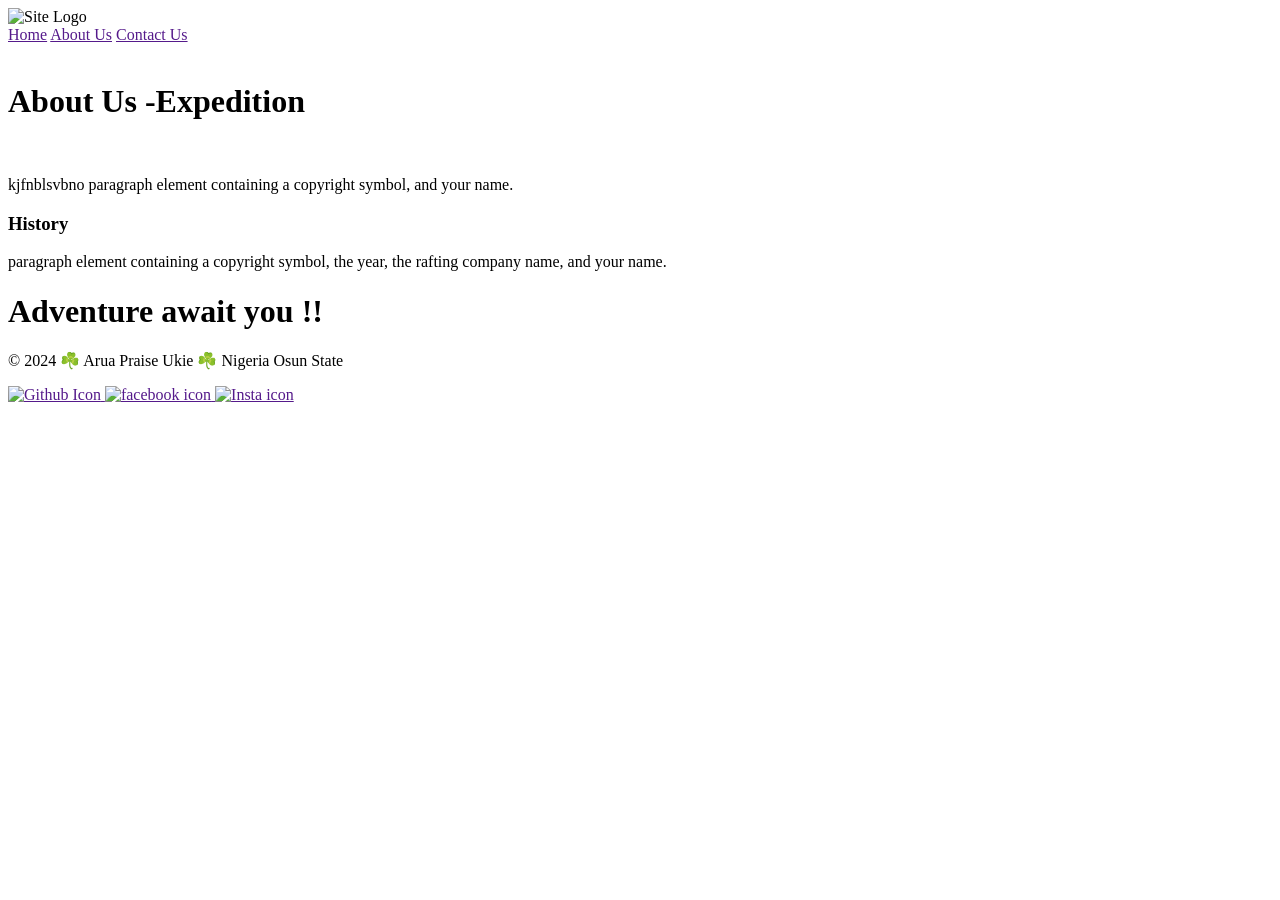
==== wwr/about.html @ d296d3d3 "Resolved merge conflicts in index.html" ====
<!DOCTYPE html>
<html lang="en">

<head>
    <meta charset="UTF-8">
    <meta name="viewport" content="width=device-width, initial-scale=1.0">
    <title>About</title>
    <link rel="stylesheet" href="styles/rafting.css">
</head>

<body>
    <header>
        <img src="images/image.png" alt="Site Logo">
        <nav>
            <a href="">Home</a>
            <a href="">About Us</a>
            <a href="">Contact Us</a>
        </nav>
    </header>
    <main>
        <img src="images/image-copy.png" alt="">
        <h1>About Us -Expedition </h1>
        <img src="images/prfimg.png" alt="">
        <p>kjfnblsvbno paragraph element containing a copyright symbol, and your name.

        </p>
        <h3>History</h3>
        <p>paragraph element containing a copyright symbol, the year, the rafting company name, and
            your name.</p>
        <h1>Adventure await you !!</h1>
    </main>
    <footer>
        <p>&copy; 2024 ☘️ Arua Praise Ukie ☘️ Nigeria Osun State</p>
        <nav class="socialmedia">
            <a href="">
                <img src="images/Github.png" alt="Github Icon">
            </a>
            <a href="">
                <img src="images/facebook.png" alt="facebook icon">
            </a>
            <a href="">
                <img src="images/insta.png" alt="Insta icon">
            </a>
        </nav>
    </footer>
</body>

</html>
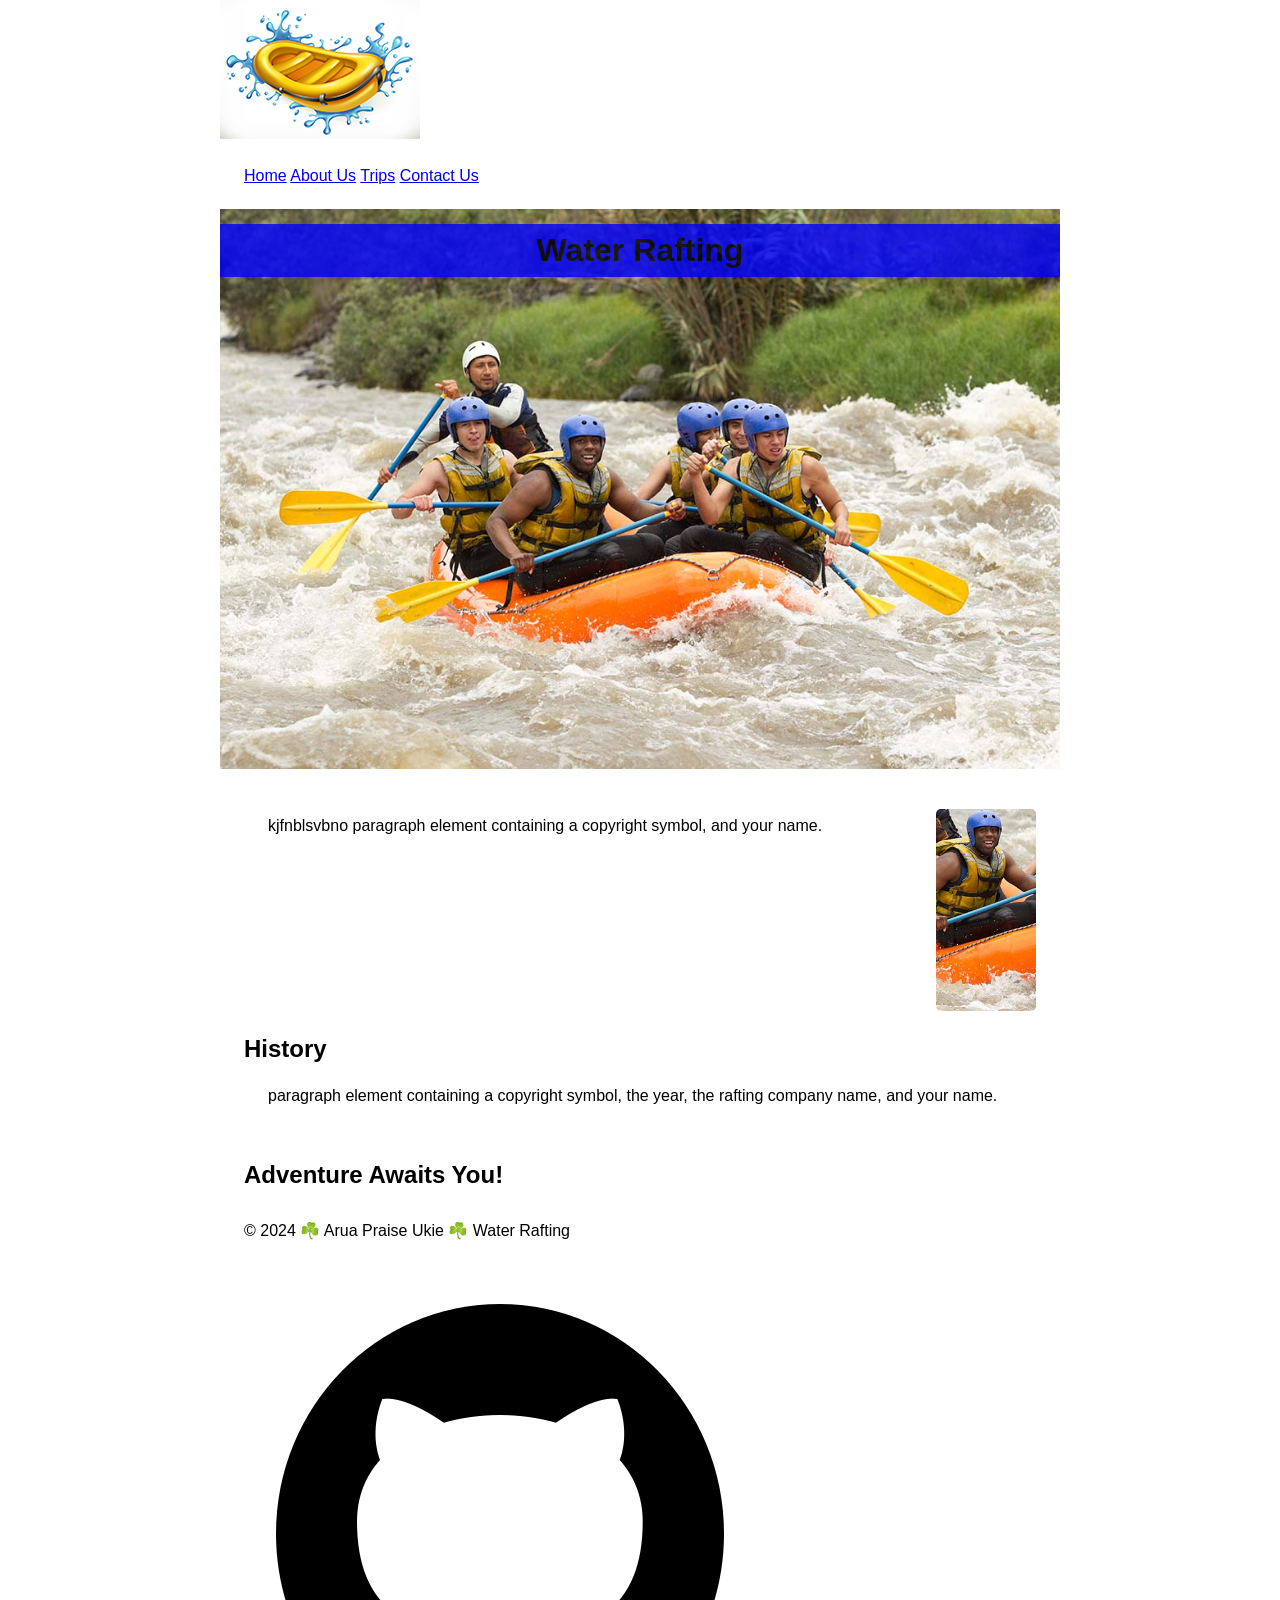
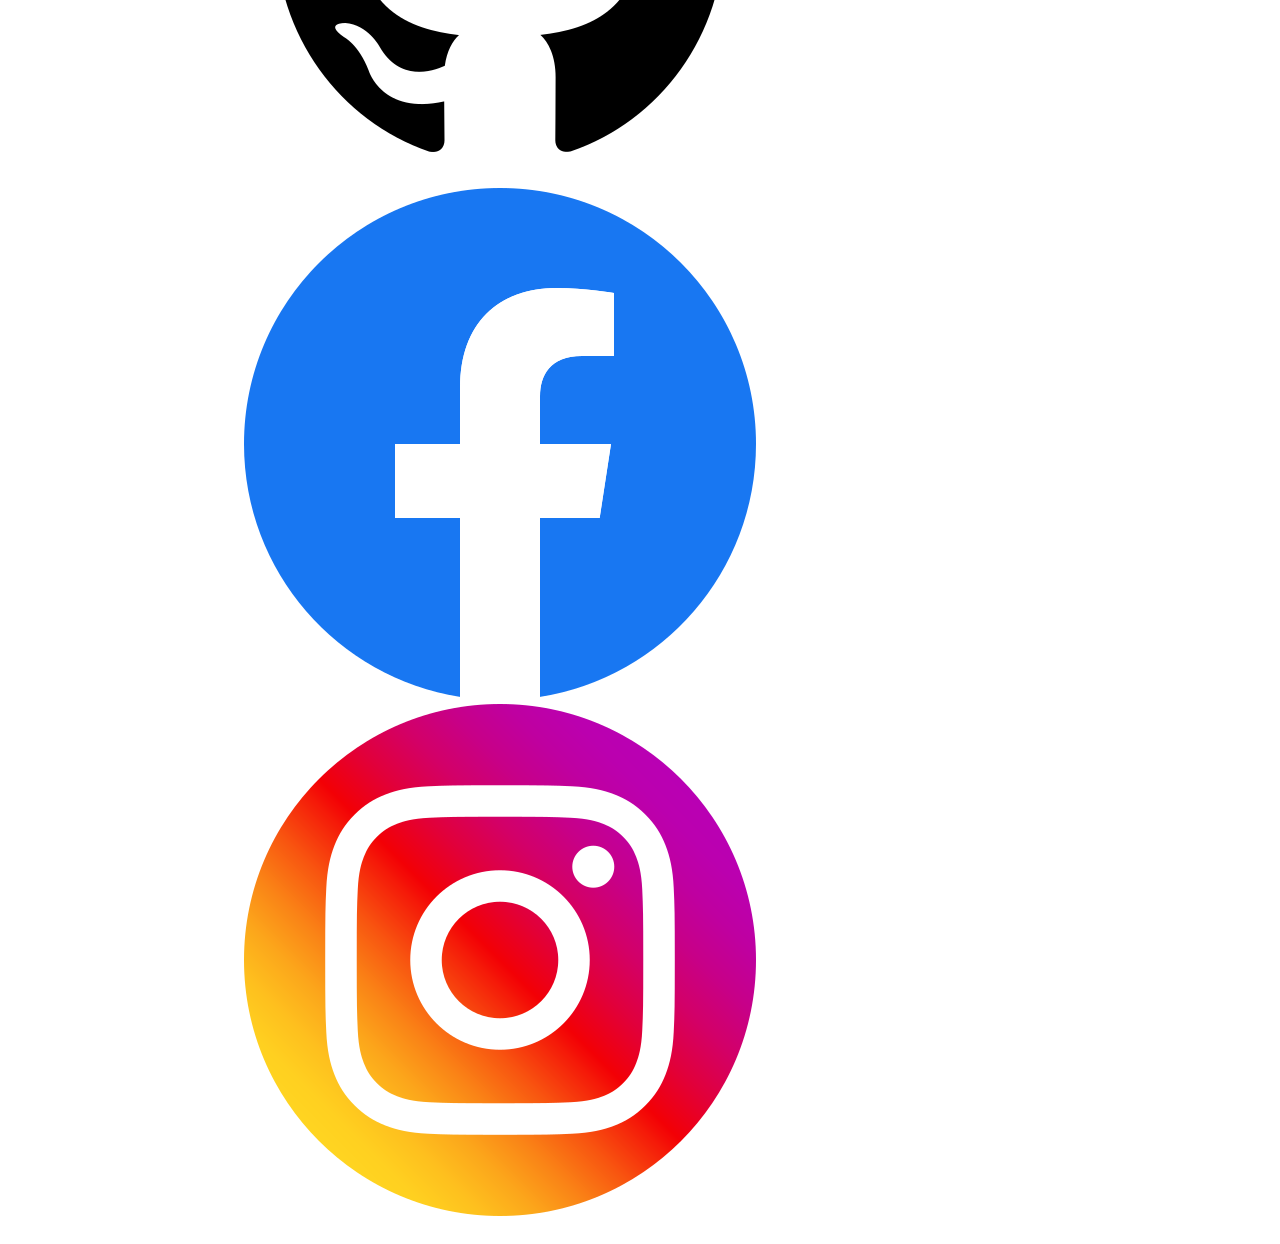
==== commit b9af97ff: "Water Rafting Com" ====
--- a/wwr/about.html
+++ b/wwr/about.html
@@ -4,7 +4,10 @@
 <head>
     <meta charset="UTF-8">
     <meta name="viewport" content="width=device-width, initial-scale=1.0">
-    <title>About</title>
+    <meta name="description"
+      content="Explore my academic journey at BYU-Idaho. This portfolio showcases my coursework, projects, and the skills I'm developing throughout my degree program.">
+    <meta name="author" content="Arua Praise">
+    <title> WDD 130 | ARUA PRAISE </title>
     <link rel="stylesheet" href="styles/rafting.css">
 </head>
 
@@ -12,25 +15,33 @@
     <header>
         <img src="images/image.png" alt="Site Logo">
         <nav>
-            <a href="">Home</a>
-            <a href="">About Us</a>
-            <a href="">Contact Us</a>
+            <a href="index.html">Home</a>
+            <a href="about.html">About Us</a>
+            <a href="trips.html">Trips</a>
+            <a href="contact.html">Contact Us</a>
         </nav>
     </header>
     <main>
-        <img src="images/image-copy.png" alt="">
-        <h1>About Us -Expedition </h1>
-        <img src="images/prfimg.png" alt="">
-        <p>kjfnblsvbno paragraph element containing a copyright symbol, and your name.
+        <div class="hero">
+            <img src="images/imagec.png" alt="">
+            <h1>Water Rafting </h1>
+            <article>
+                <img src="images/prfimg.png" alt="">
+                <p>kjfnblsvbno paragraph element containing a copyright symbol, and your name.</p>
+            </article>
+        </div>
 
-        </p>
-        <h3>History</h3>
-        <p>paragraph element containing a copyright symbol, the year, the rafting company name, and
-            your name.</p>
-        <h1>Adventure await you !!</h1>
+        <section>
+            <h2>History</h2>
+            <p>paragraph element containing a copyright symbol, the year, the rafting company name,
+                and your name.</p>
+        </section>
+        <section>
+            <h2>Adventure Awaits You!</h2>
+        </section>
     </main>
     <footer>
-        <p>&copy; 2024 ☘️ Arua Praise Ukie ☘️ Nigeria Osun State</p>
+        <p>&copy; 2024 ☘️ Arua Praise Ukie ☘️ Water Rafting</p>
         <nav class="socialmedia">
             <a href="">
                 <img src="images/Github.png" alt="Github Icon">
--- a/wwr/styles/rafting.css
+++ b/wwr/styles/rafting.css
@@ -0,0 +1,122 @@
+:root {
+    --main-color: red;
+    --minor-color: gray;
+
+}
+
+:root {
+    --primary-color: blue;
+    --secondary-color: gold;
+    --accent1-color: white;
+    --accent2-color: black;
+    --heading-font: "Roboto", Arial, sans-serif;
+    --body-font: Arial, Helvetica, sans-serif;
+}
+
+* {
+    margin: 0;
+    padding: 0;
+    box-sizing: border-box;
+}
+
+body {
+    font-family: var(--body-font);
+    color: var(--accent2-color);
+}
+
+header,
+main,
+footer {
+    max-width: 840px;
+    margin: 0 auto;
+}
+
+nav,
+p,
+section,
+article {
+    margin: 16px;
+    padding: 8px;
+}
+
+.socialmedia a {
+    text-decoration: none;
+}
+
+.hero {
+    position: relative;
+    overflow: hidden;
+}
+
+.hero img {
+    display: block;
+    width: 100%;
+    height: auto;
+    object-fit: cover;
+}
+
+h1 {
+    position: absolute;
+    top: 15px;
+    width: 100%;
+    text-align: center;
+    padding: .5rem;
+    background-color: var(--primary-color);
+    opacity: 0.8;
+}
+
+.hero article img {
+    width: 100px;
+    height: auto;
+    float: right;
+    margin-top: 1rem;
+    border-radius: 5px;
+}
+
+/* footer {
+    display: flex;
+    margin: 20px auto;
+} */
+
+/* .socialmedia img {
+    display: inline;
+    float: right;
+    width: 50px;
+    height: 50px;
+    margin: auto 10px;
+}
+
+h1,
+h2 {
+    font-family: var(--heading-font);
+    color: var(--secondary-color);
+}
+
+nav,
+p,
+section,
+article {
+    margin: 1rem;
+    padding: 8px;
+}
+
+.hero article {
+    position: absolute;
+    bottom: 0;
+    max-width: 100%;
+    max-height: 50%;
+    background-color: var(--secondary-color);
+    opacity: 0.89;
+    padding: 0;
+    display: flow-root;
+    border-radius: 5px;
+}
+
+.ero article p {
+    margin-left: 1em;
+}
+
+.hero article p,
+.hero article img {
+    margin: 0.5rem 1rem 0.5rem 1rem;
+} */
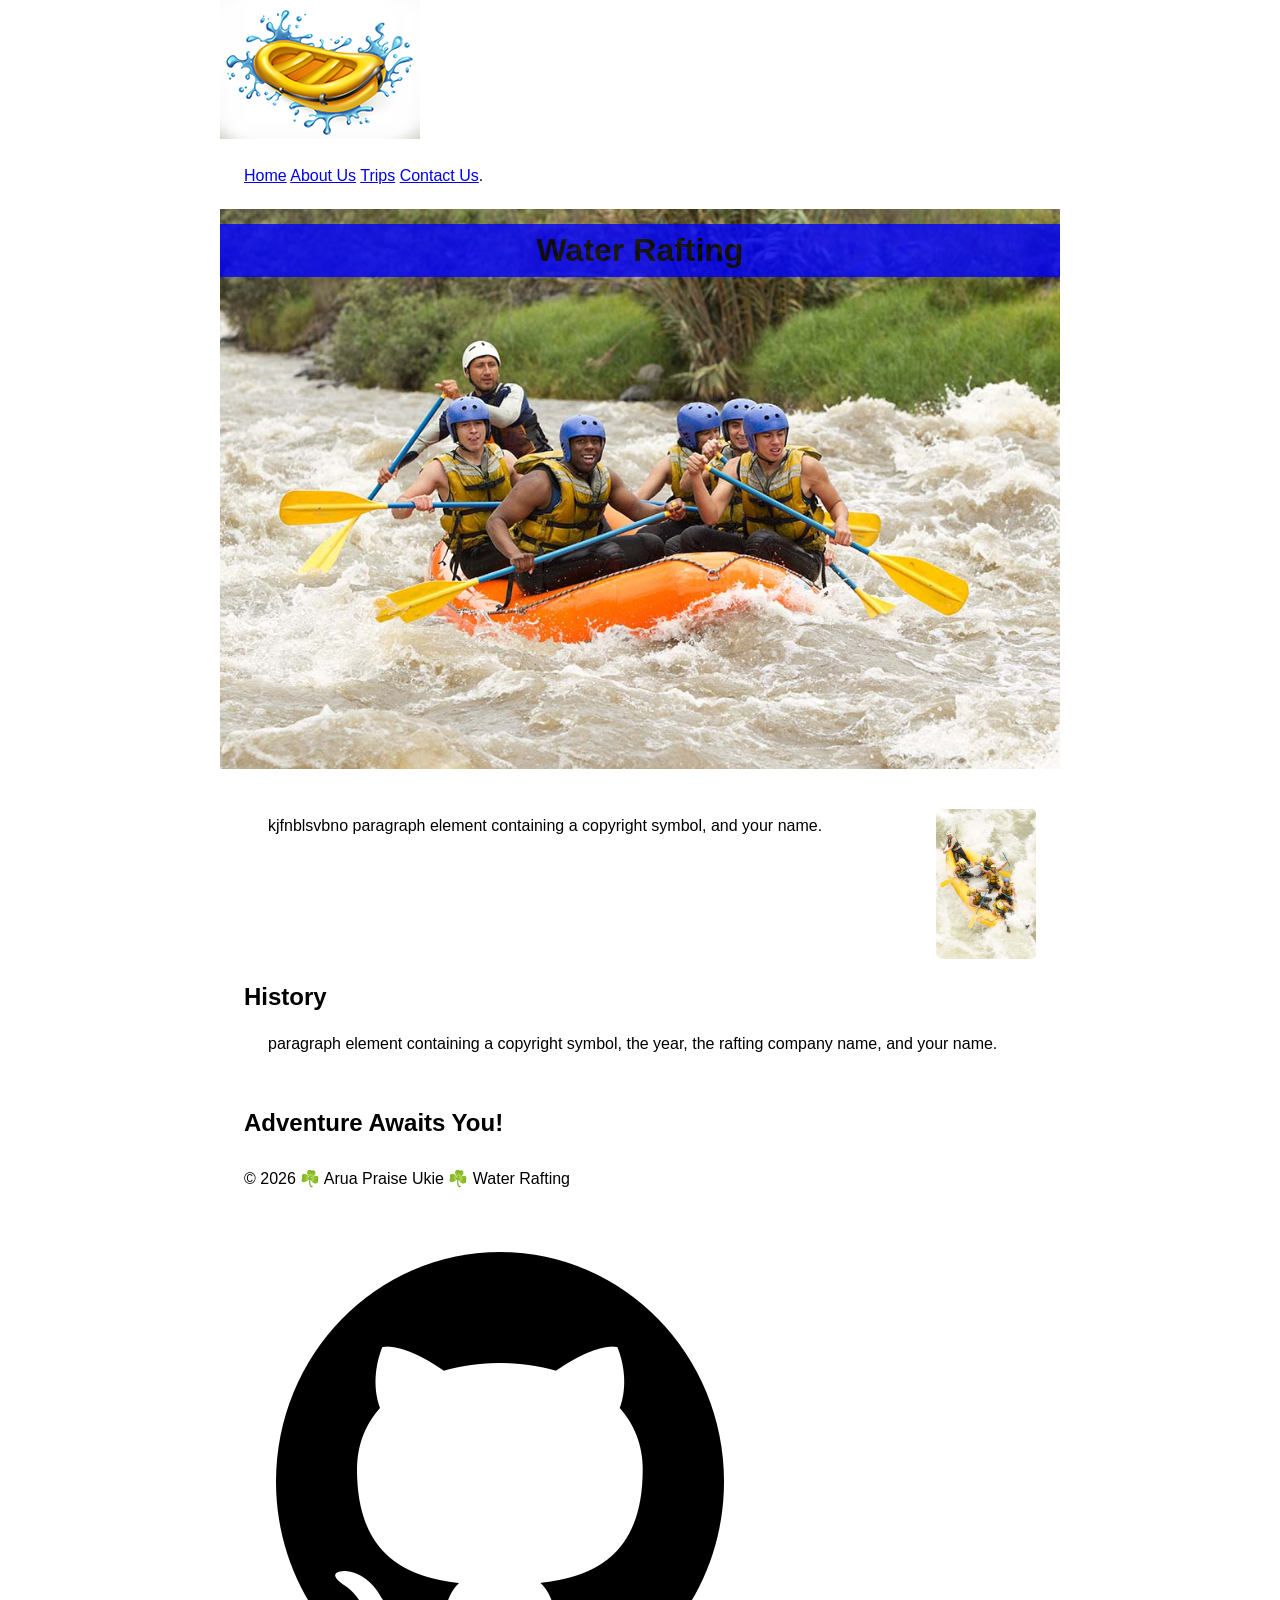
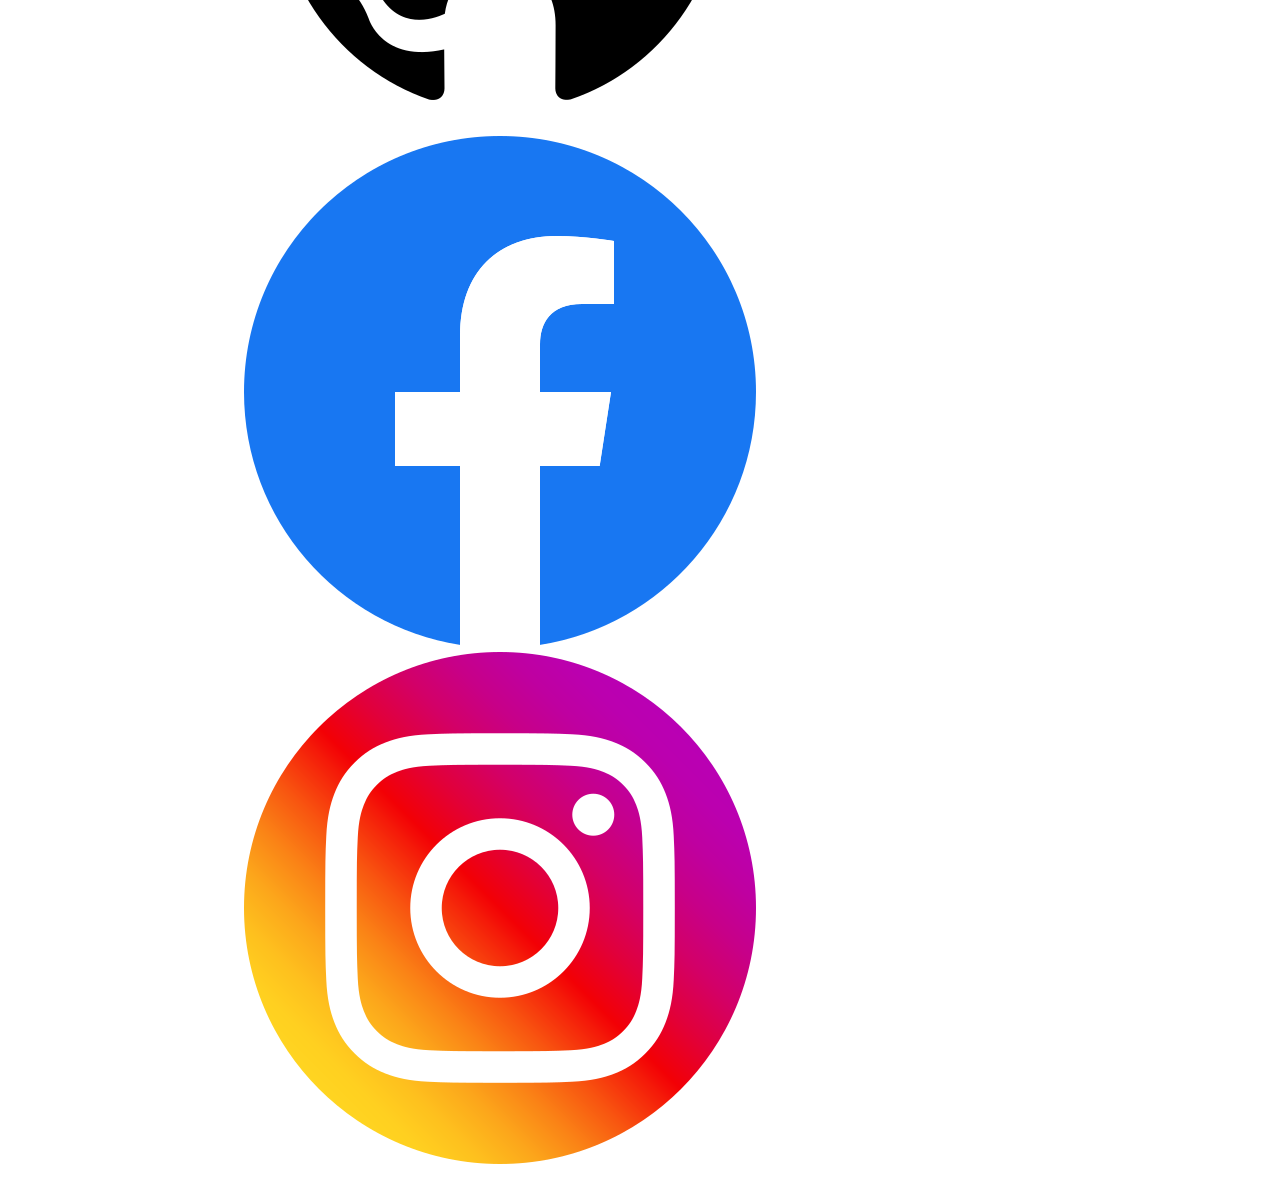
==== commit 2614cbc6: "Water Rafting Com" ====
--- a/wwr/about.html
+++ b/wwr/about.html
@@ -18,15 +18,15 @@
             <a href="index.html">Home</a>
             <a href="about.html">About Us</a>
             <a href="trips.html">Trips</a>
-            <a href="contact.html">Contact Us</a>
+            <a href="contact.html">Contact Us</a>.
         </nav>
     </header>
     <main>
         <div class="hero">
-            <img src="images/imagec.png" alt="">
+            <img src="images/imagec2.png" alt="hero image">
             <h1>Water Rafting </h1>
             <article>
-                <img src="images/prfimg.png" alt="">
+                <img src="images/hero.png" alt="happy working employee.">
                 <p>kjfnblsvbno paragraph element containing a copyright symbol, and your name.</p>
             </article>
         </div>
@@ -41,10 +41,10 @@
         </section>
     </main>
     <footer>
-        <p>&copy; 2024 ☘️ Arua Praise Ukie ☘️ Water Rafting</p>
+        <p>&copy; 2026 ☘️ Arua Praise Ukie ☘️ Water Rafting</p>
         <nav class="socialmedia">
             <a href="">
-                <img src="images/Github.png" alt="Github Icon">
+                <img src="images/gith.png" alt="Github Icon">
             </a>
             <a href="">
                 <img src="images/facebook.png" alt="facebook icon">
--- a/wwr/styles/rafting.css
+++ b/wwr/styles/rafting.css
@@ -1,13 +1,7 @@
-:root {
-    --main-color: red;
-    --minor-color: gray;
-
-}
-
 :root {
     --primary-color: blue;
     --secondary-color: gold;
-    --accent1-color: white;
+    /* --accent1-color: white; */
     --accent2-color: black;
     --heading-font: "Roboto", Arial, sans-serif;
     --body-font: Arial, Helvetica, sans-serif;
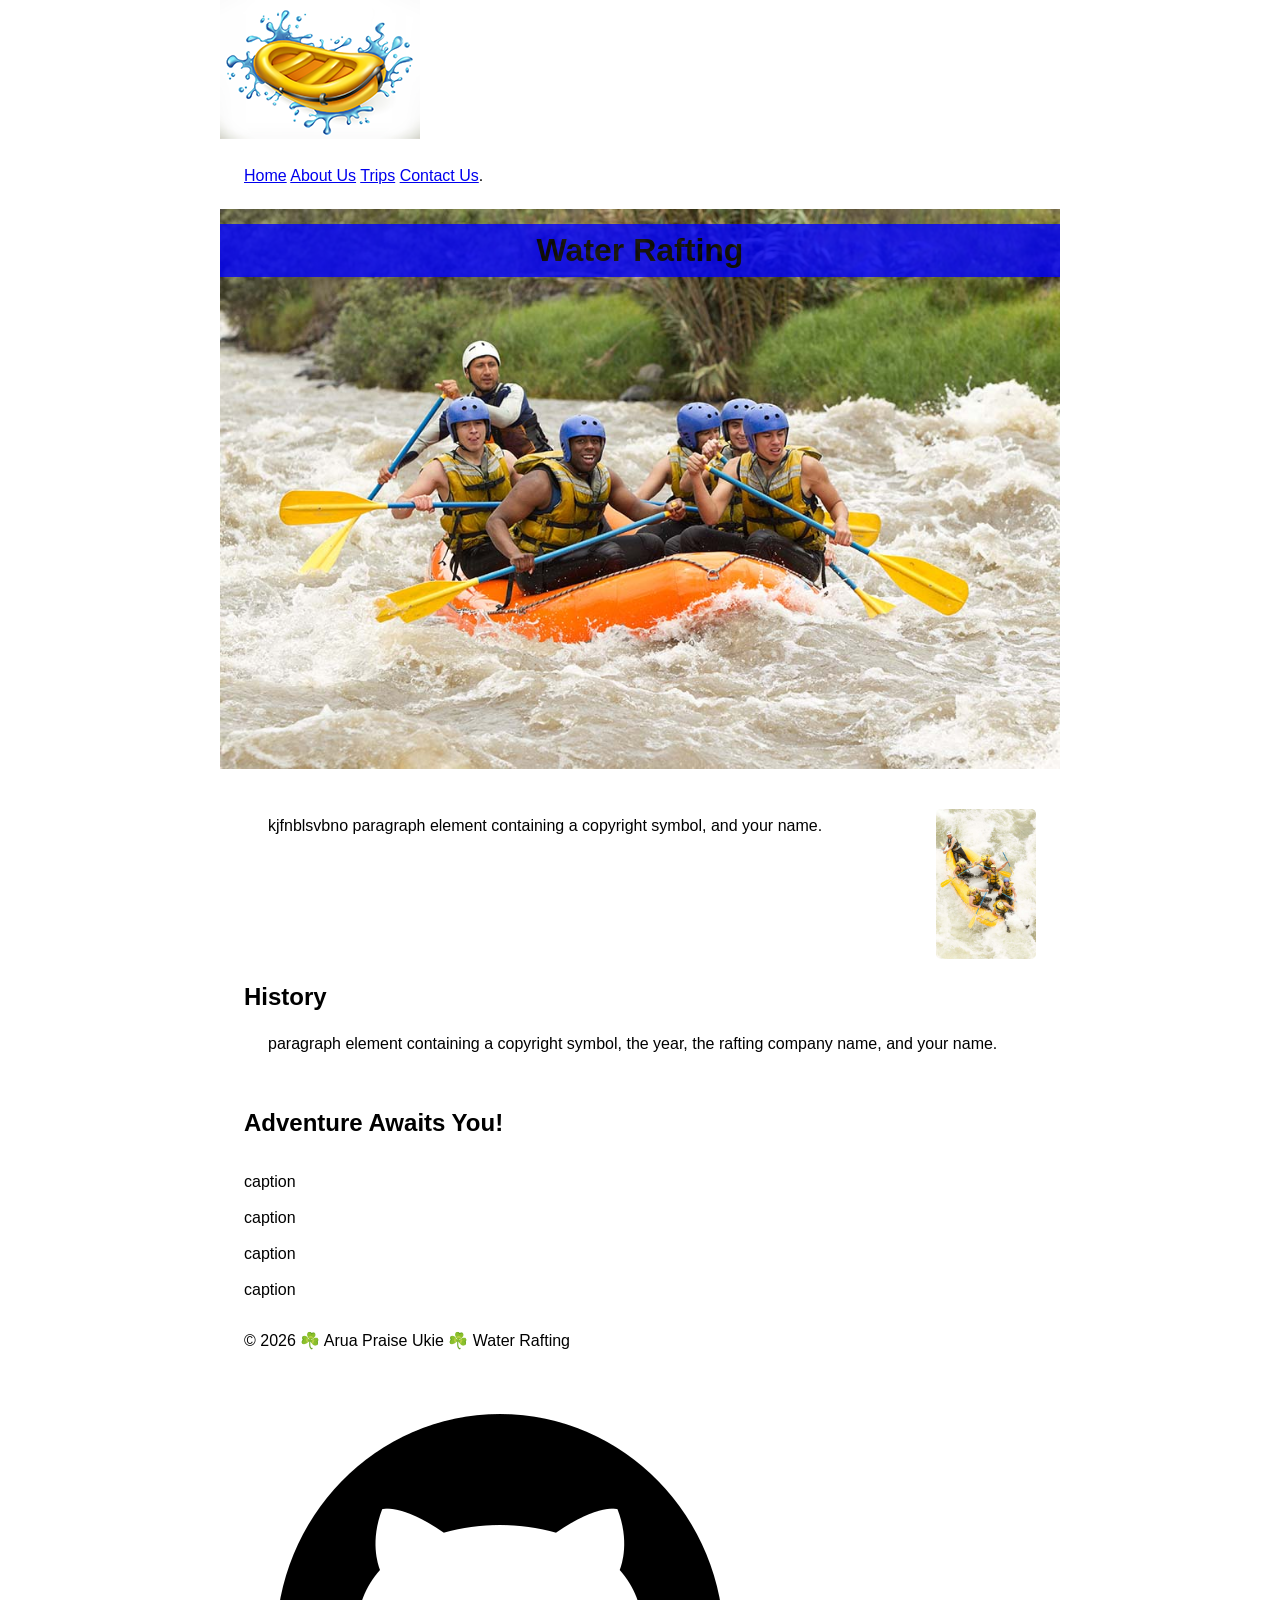
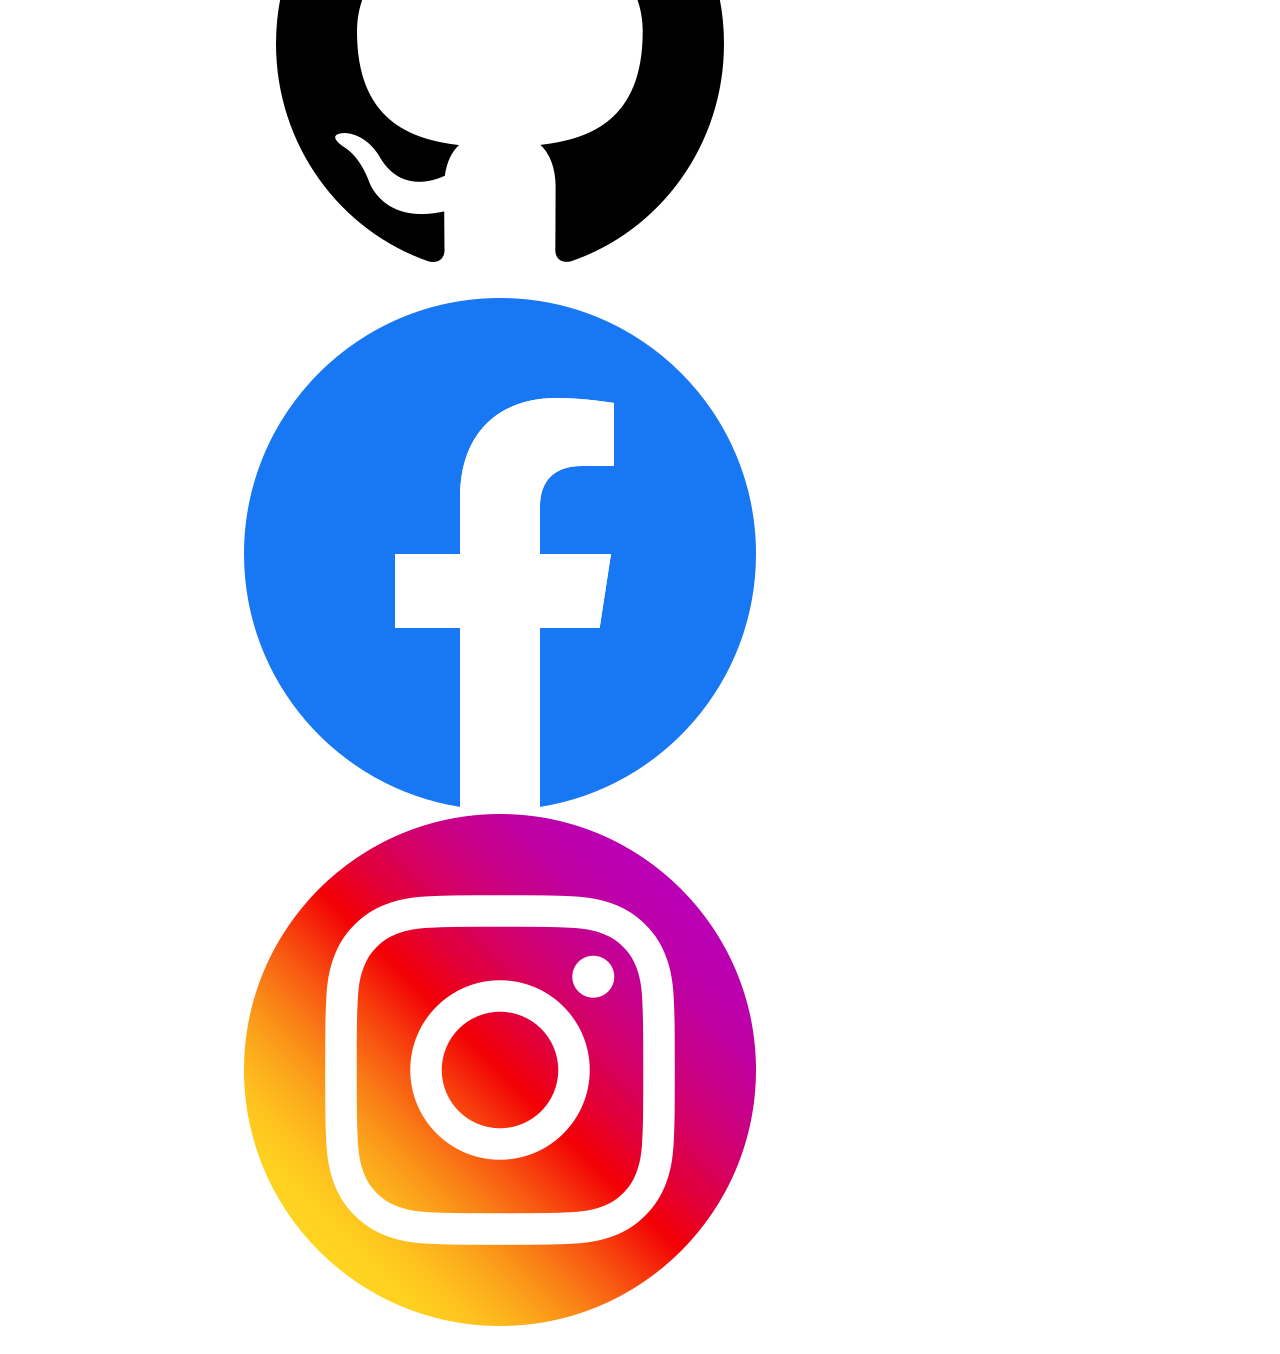
==== commit d9f35c37: "Water Rafting Com" ====
--- a/wwr/about.html
+++ b/wwr/about.html
@@ -7,7 +7,7 @@
     <meta name="description"
       content="Explore my academic journey at BYU-Idaho. This portfolio showcases my coursework, projects, and the skills I'm developing throughout my degree program.">
     <meta name="author" content="Arua Praise">
-    <title> WDD 130 | ARUA PRAISE </title>
+    <title>About Us Water Rafting</title>
     <link rel="stylesheet" href="styles/rafting.css">
 </head>
 
@@ -38,6 +38,26 @@
         </section>
         <section>
             <h2>Adventure Awaits You!</h2>
+            <figure>
+                <img src="images/" alt="">
+                <figcaption></figcaption>
+            </figure>
+            <figure>
+                <img src="images/" alt="">
+                <figcaption>caption</figcaption>
+            </figure>
+            <figure>
+                <img src="images/" alt="">
+                <figcaption>caption</figcaption>
+            </figure>
+            <figure>
+                <img src="images/" alt="">
+                <figcaption>caption</figcaption>
+            </figure>
+            <figure>
+                <img src="images/" alt="">
+                <figcaption>caption</figcaption>
+            </figure>
         </section>
     </main>
     <footer>
--- a/wwr/styles/rafting.css
+++ b/wwr/styles/rafting.css
@@ -1,7 +1,6 @@
 :root {
     --primary-color: blue;
     --secondary-color: gold;
-    /* --accent1-color: white; */
     --accent2-color: black;
     --heading-font: "Roboto", Arial, sans-serif;
     --body-font: Arial, Helvetica, sans-serif;
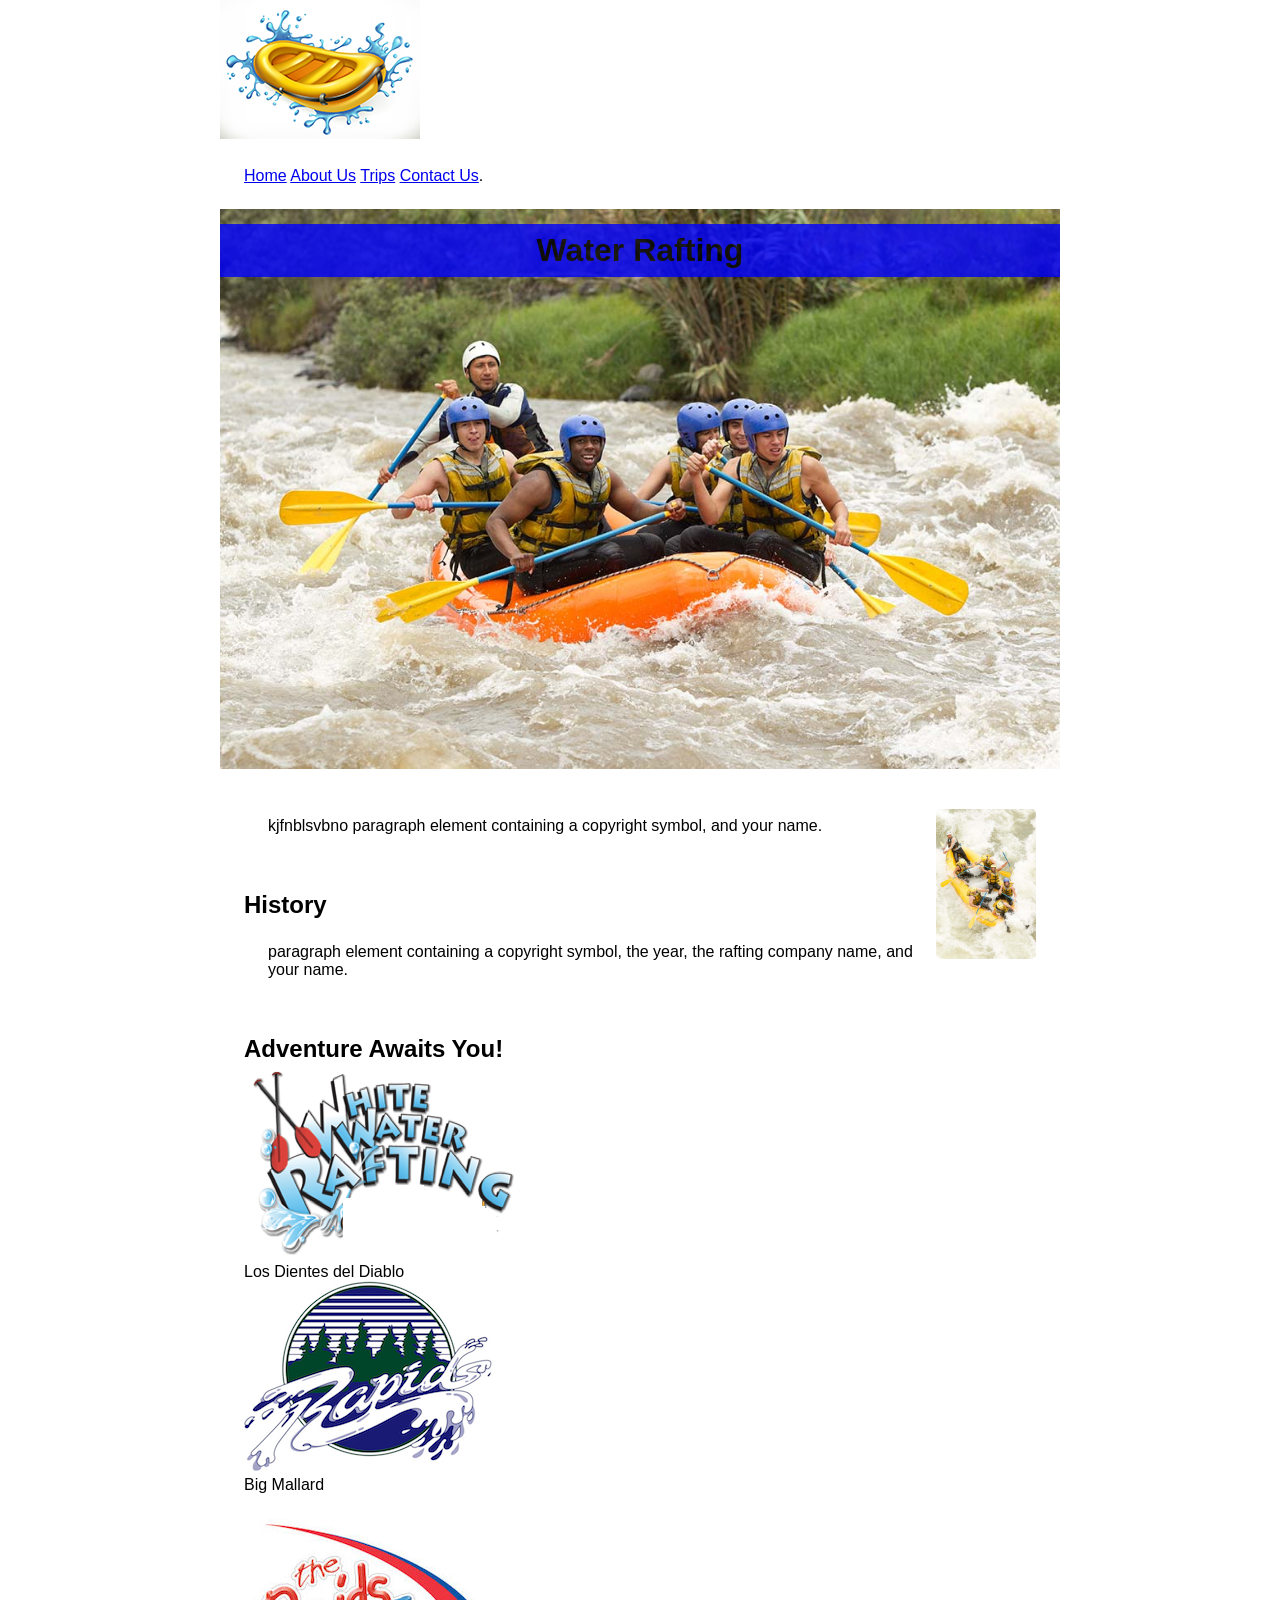
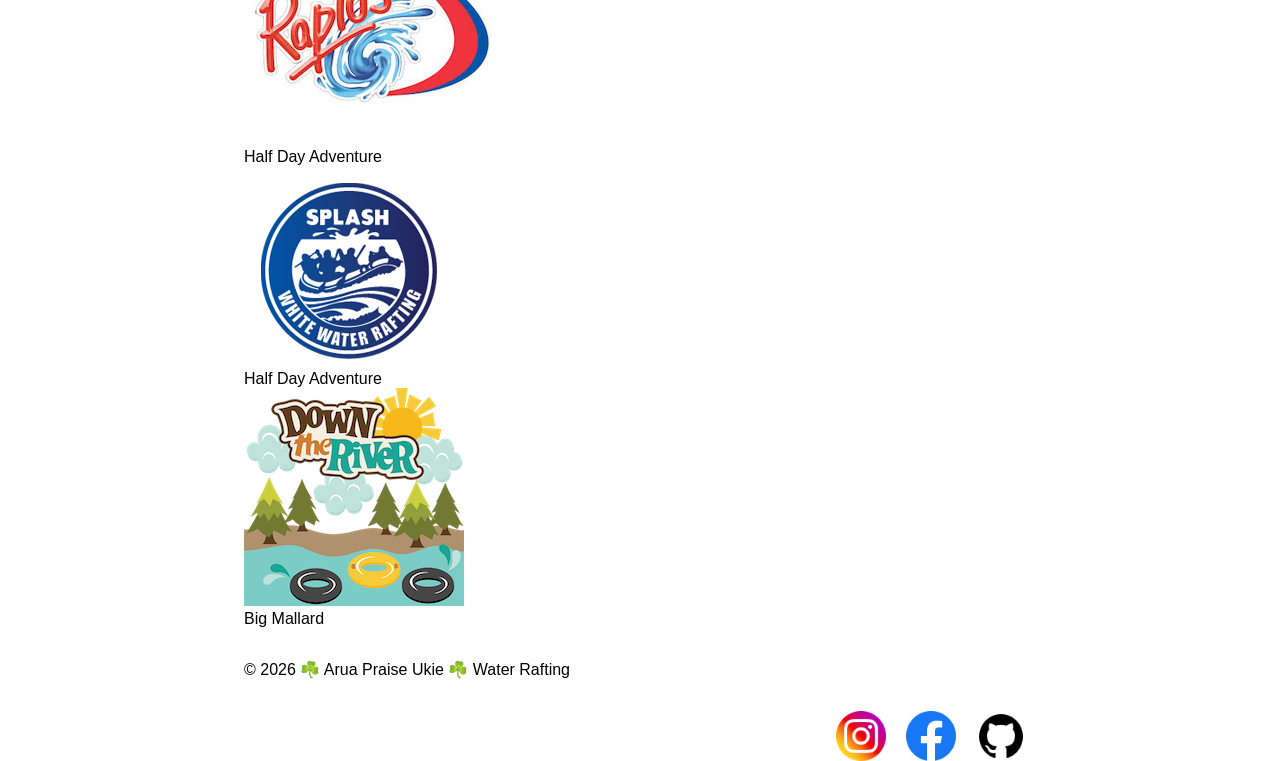
==== commit 82a1d4fd: "Water Rafting Com" ====
--- a/wwr/about.html
+++ b/wwr/about.html
@@ -39,24 +39,24 @@
         <section>
             <h2>Adventure Awaits You!</h2>
             <figure>
-                <img src="images/" alt="">
-                <figcaption></figcaption>
+                <img src="images/imga1.png" alt="Los Dientes del Diablo">
+                <figcaption>Los Dientes del Diablo</figcaption>
             </figure>
             <figure>
-                <img src="images/" alt="">
-                <figcaption>caption</figcaption>
+                <img src="images/imga2.png" alt="Big Mallard">
+                <figcaption>Big Mallard</figcaption>
             </figure>
             <figure>
-                <img src="images/" alt="">
-                <figcaption>caption</figcaption>
+                <img src="images/imga3.png" alt="Half Day Adventure">
+                <figcaption>Half Day Adventure</figcaption>
             </figure>
             <figure>
-                <img src="images/" alt="">
-                <figcaption>caption</figcaption>
+                <img src="images/imga4.png" alt="Half Day Adventure">
+                <figcaption>Half Day Adventure</figcaption>
             </figure>
             <figure>
-                <img src="images/" alt="">
-                <figcaption>caption</figcaption>
+                <img src="images/imga5.png" alt="Big Mallard">
+                <figcaption>Big Mallard</figcaption>
             </figure>
         </section>
     </main>
--- a/wwr/styles/rafting.css
+++ b/wwr/styles/rafting.css
@@ -38,7 +38,7 @@
 
 .hero {
     position: relative;
-    overflow: hidden;
+    /* overflow: hidden; */
 }
 
 .hero img {
@@ -66,18 +66,20 @@
     border-radius: 5px;
 }
 
-/* footer {
-    display: flex;
-    margin: 20px auto;
-} */
-
-/* .socialmedia img {
+.socialmedia img {
     display: inline;
     float: right;
     width: 50px;
     height: 50px;
     margin: auto 10px;
 }
+
+/* footer {
+    display: flex;
+    margin: 20px auto;
+} */
+
+/* 
 
 h1,
 h2 {
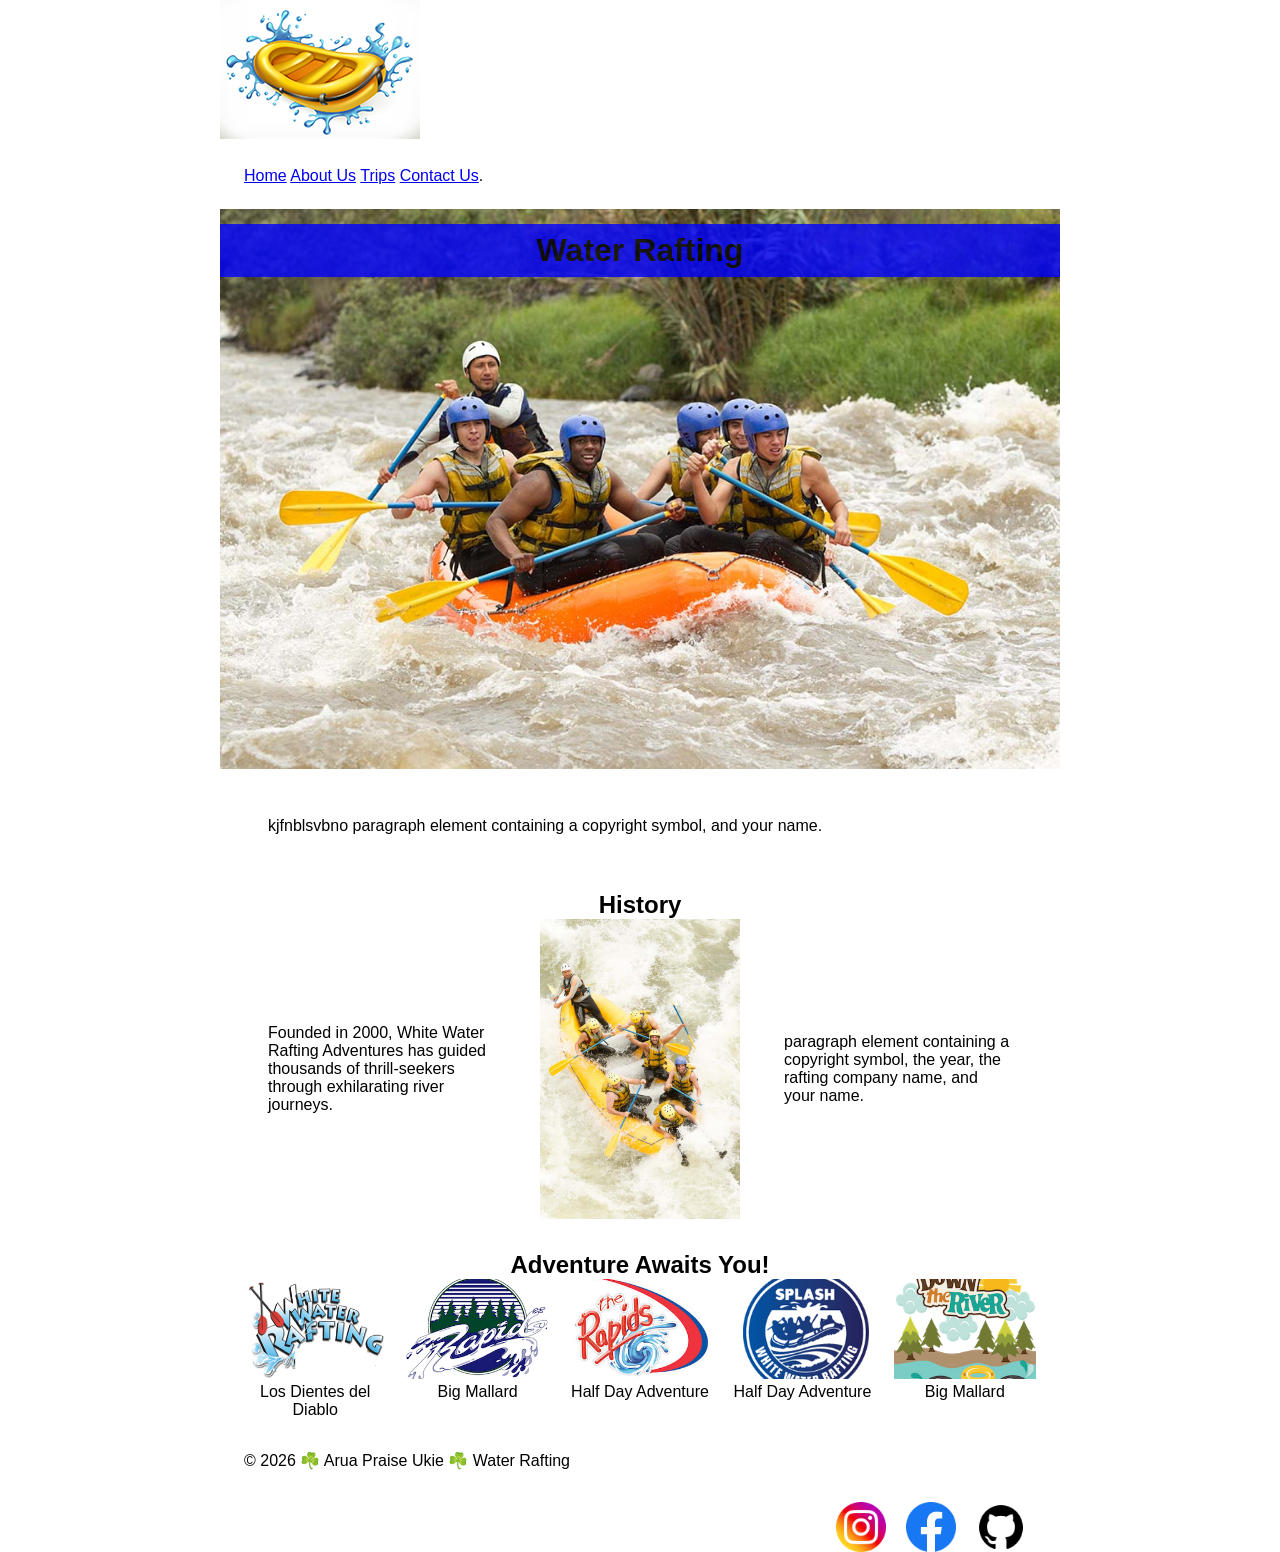
==== commit 0da23e5c: "Water Rafting Com" ====
--- a/wwr/about.html
+++ b/wwr/about.html
@@ -26,38 +26,50 @@
             <img src="images/imagec2.png" alt="hero image">
             <h1>Water Rafting </h1>
             <article>
-                <img src="images/hero.png" alt="happy working employee.">
+
                 <p>kjfnblsvbno paragraph element containing a copyright symbol, and your name.</p>
             </article>
         </div>
 
         <section>
             <h2>History</h2>
-            <p>paragraph element containing a copyright symbol, the year, the rafting company name,
-                and your name.</p>
+            <div class="historycontent">
+                <p>
+                    Founded in 2000, White Water Rafting Adventures has guided thousands of
+                    thrill-seekers through
+                    exhilarating river journeys.
+                </p>
+
+                <img src="images/hero.png" alt="happy working employee.">
+                <p>paragraph element containing a copyright symbol, the year, the rafting company
+                    name, and your name.</p>
+
+
         </section>
         <section>
             <h2>Adventure Awaits You!</h2>
-            <figure>
-                <img src="images/imga1.png" alt="Los Dientes del Diablo">
-                <figcaption>Los Dientes del Diablo</figcaption>
-            </figure>
-            <figure>
-                <img src="images/imga2.png" alt="Big Mallard">
-                <figcaption>Big Mallard</figcaption>
-            </figure>
-            <figure>
-                <img src="images/imga3.png" alt="Half Day Adventure">
-                <figcaption>Half Day Adventure</figcaption>
-            </figure>
-            <figure>
-                <img src="images/imga4.png" alt="Half Day Adventure">
-                <figcaption>Half Day Adventure</figcaption>
-            </figure>
-            <figure>
-                <img src="images/imga5.png" alt="Big Mallard">
-                <figcaption>Big Mallard</figcaption>
-            </figure>
+            <div class="aden-gal">
+                <figure>
+                    <img src="images/imga1.png" alt="Los Dientes del Diablo">
+                    <figcaption>Los Dientes del Diablo</figcaption>
+                </figure>
+                <figure>
+                    <img src="images/imga2.png" alt="Big Mallard">
+                    <figcaption>Big Mallard</figcaption>
+                </figure>
+                <figure>
+                    <img src="images/imga3.png" alt="Half Day Adventure">
+                    <figcaption>Half Day Adventure</figcaption>
+                </figure>
+                <figure>
+                    <img src="images/imga4.png" alt="Half Day Adventure">
+                    <figcaption>Half Day Adventure</figcaption>
+                </figure>
+                <figure>
+                    <img src="images/imga5.png" alt="Big Mallard">
+                    <figcaption>Big Mallard</figcaption>
+                </figure>
+            </div>
         </section>
     </main>
     <footer>
--- a/wwr/styles/rafting.css
+++ b/wwr/styles/rafting.css
@@ -74,6 +74,49 @@
     margin: auto 10px;
 }
 
+section h2 {
+    text-align: center;
+}
+
+.historycontent {
+    display: grid;
+    grid-template-columns: 1fr 200px 1fr;
+    gap: 20px;
+    align-items: center;
+}
+
+.historycontent img {
+    width: 200px;
+}
+
+.history h2 {
+    grid-column: 1 / -1;
+    text-align: center;
+}
+
+.aden-gal {
+    display: flex;
+    justify-content: space-between;
+    gap: 20px;
+}
+
+.aden-gal figure {
+    width: 150px;
+    text-align: center;
+}
+
+.aden-gal {
+    display: flex;
+    justify-content: space-between;
+    gap: 20px;
+}
+
+.aden-gal img {
+    width: 100%;
+    height: 100px;
+    object-fit: cover;
+}
+
 /* footer {
     display: flex;
     margin: 20px auto;
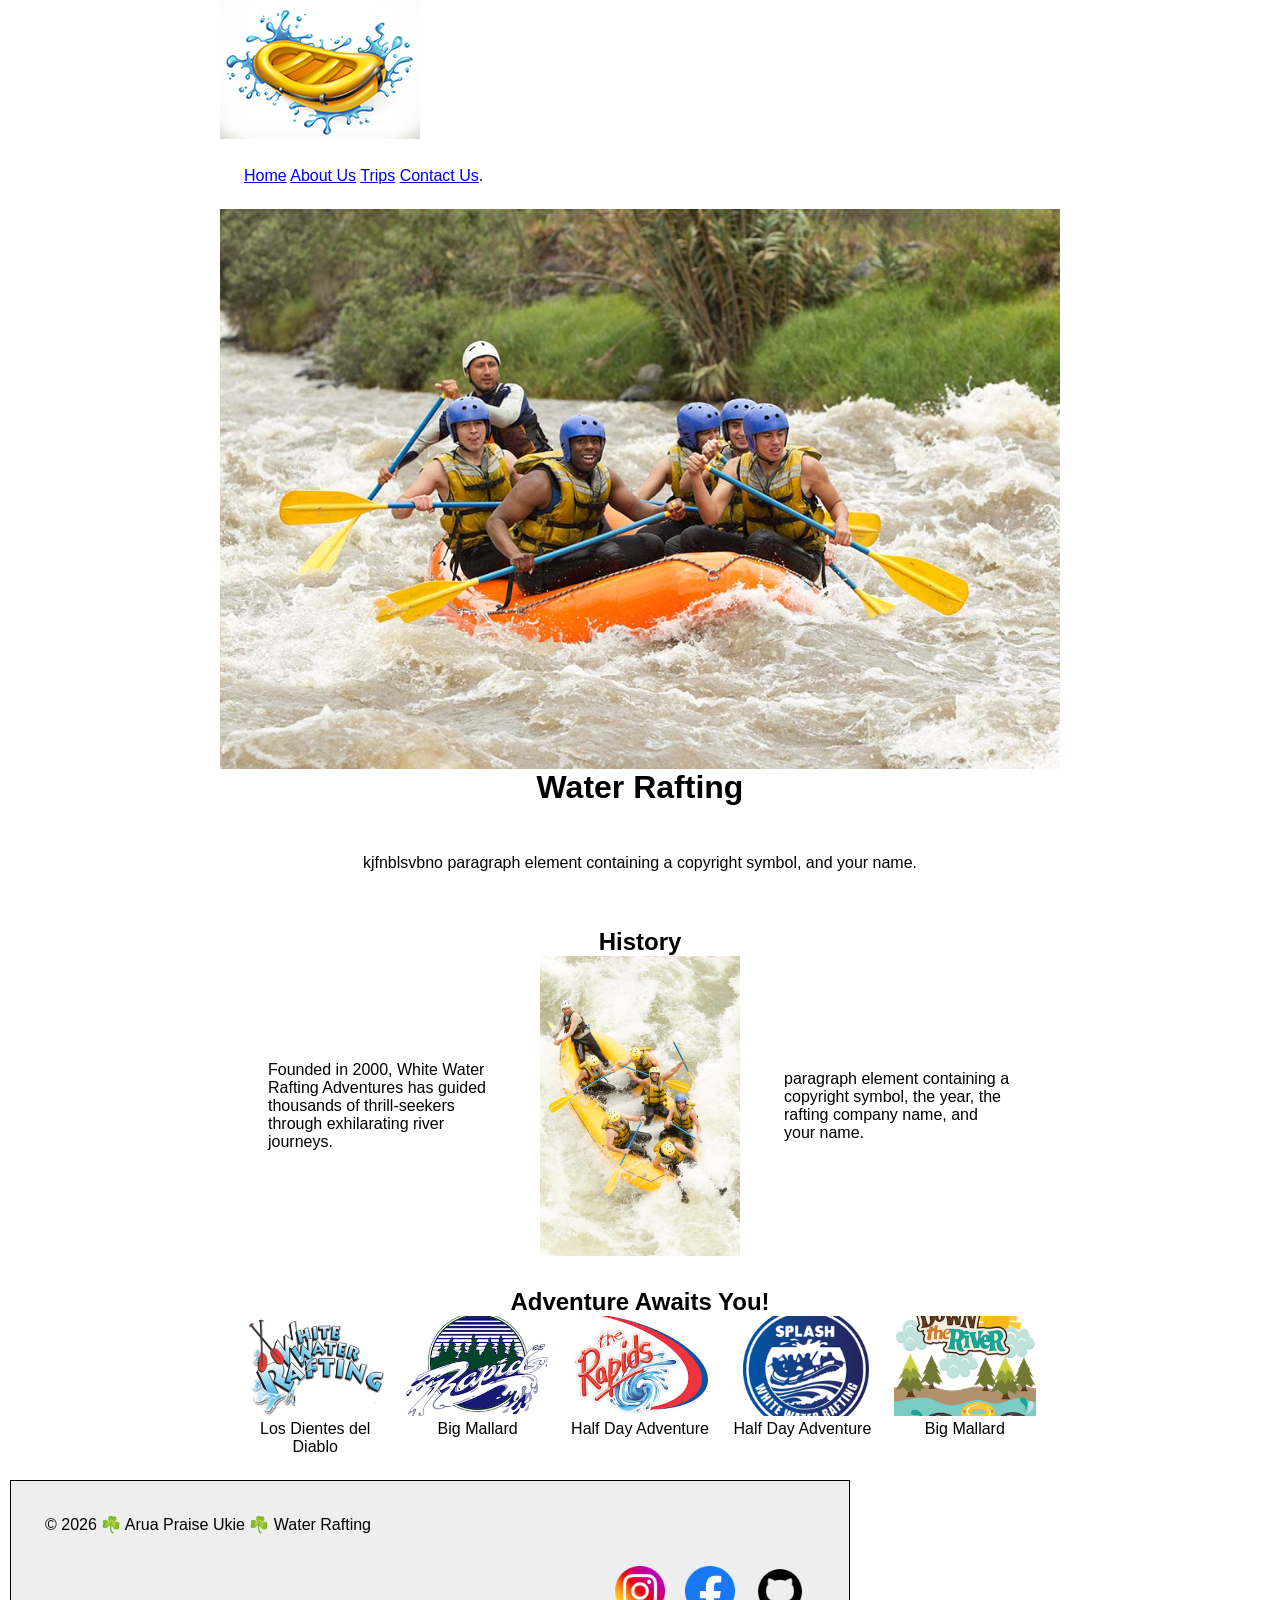
==== commit 379e4124: "The cantack page" ====
--- a/wwr/about.html
+++ b/wwr/about.html
@@ -24,7 +24,7 @@
     <main>
         <div class="hero">
             <img src="images/imagec2.png" alt="hero image">
-            <h1>Water Rafting </h1>
+            <h1 class="h11">Water Rafting </h1>
             <article>
 
                 <p>kjfnblsvbno paragraph element containing a copyright symbol, and your name.</p>
--- a/wwr/styles/rafting.css
+++ b/wwr/styles/rafting.css
@@ -48,7 +48,7 @@
     object-fit: cover;
 }
 
-h1 {
+h1 .h11 {
     position: absolute;
     top: 15px;
     width: 100%;
@@ -157,4 +157,64 @@
 .hero article p,
 .hero article img {
     margin: 0.5rem 1rem 0.5rem 1rem;
-} */+} */
+
+footer {
+    margin: 10px;
+    border-top: 1px solid #000;
+    border-bottom: 1px solid #000;
+    border-left: 1px solid #000;
+    border-right: 1px solid #000;
+    padding: 10px;
+    background-color: #eee;
+}
+
+.hero {
+    text-align: center;
+}
+
+/* Main contact styles  */
+.two {
+    display: flex;
+}
+
+.map {
+    padding: 10px 15px;
+}
+
+.employee-info {
+    padding: 10px 15px;
+    width: 400px;
+    height: 300px;
+
+}
+
+.mapu {
+    padding: 0px 8px;
+}
+
+.entermessage {
+    padding: 20px 0
+}
+
+form {
+    display: flex;
+    padding: 20px 0;
+}
+
+#fmde {
+    width: 400px;
+    height: 50px;
+    border: solid rgb(78, 76, 76);
+    border-radius: 8px;
+}
+
+main button {
+    width: 400px;
+    height: 35px;
+    border-radius: 5px;
+    border: solid;
+    background-color: rgba(255, 255, 255, 0.297);
+    border-color: rgba(163, 145, 145, 0.08);
+    font-size: 1.3rem;
+}
